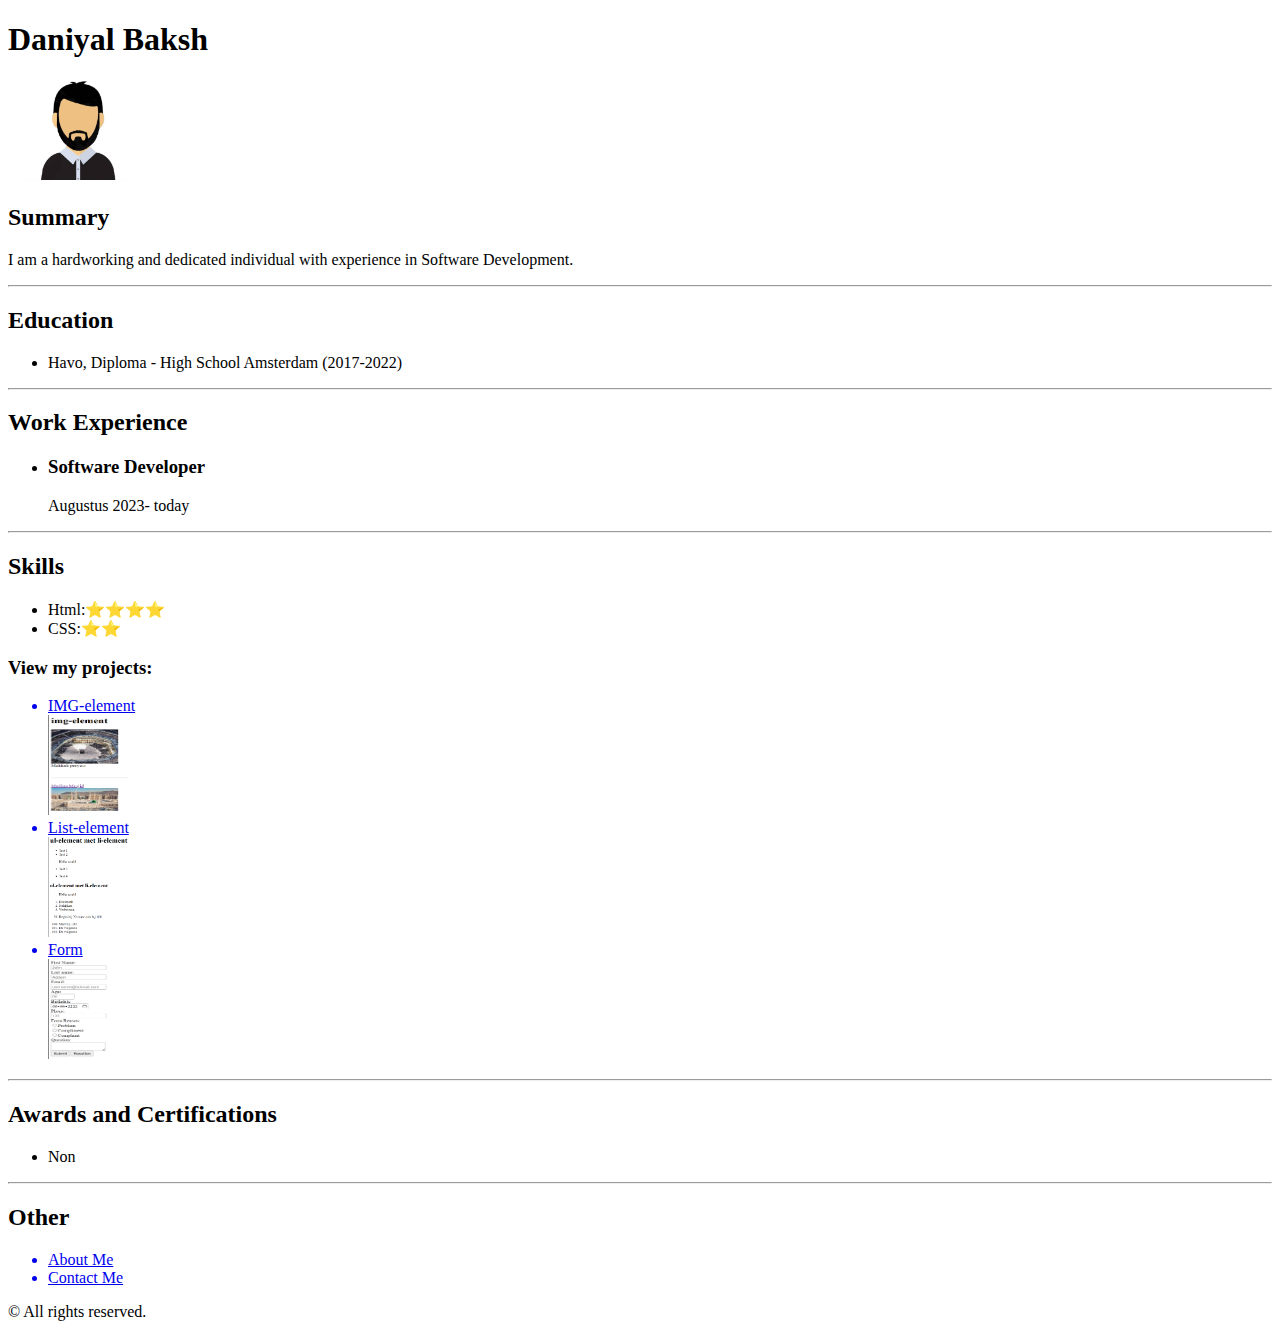
==== index.html @ 6ead0e61 "Update index.html" ====
<!DOCTYPE html>
<html lang="en">
<head>
    <meta charset="UTF-8">
    <meta name="viewport" content="width=device-width, initial-scale=1.0">
    <title>My Resume</title>
</head>
<body>
    <h1>Daniyal Baksh</h1>
    <img src="./Capstone_porfolio-image.jpg" alt="profile_img" height="100">
<h2>Summary</h2>
<p>
    I am a hardworking and dedicated individual with experience in Software Development.
</p>
<hr>
<h2>Education</h2>
<p>
    <ul>
        <li>Havo, Diploma - High School Amsterdam (2017-2022)</li>
    </ul>
</p>

<hr>
<h2>Work Experience</h2>
<ul>
    <li><h3>Software Developer</h3></li>
    Augustus 2023- today

</ul>

<hr/>
<h2>Skills</h2>
<ul>
    <li>Html:⭐️⭐️⭐️⭐️</li>
    <li>CSS:⭐️⭐️</li>    
</ul>

<h3>View my projects:</h3>
<ul>
    <a href="./img-element.html"><li>IMG-element</li>
        <img src="./img-element.jpg.png" alt="img" height="100px" width="80px"></a>

    <a href="./ol-ul-en-li-elementen.html"><li>List-element</li>
        <img src="./ol-element.jpg.png" alt="ol" height="100px" width="80px"></a>

    <a href="./Form.html"><li>Form</li>
        <img src="./form.jpg.png" alt="form" height="100px" width="80px"></a>

</ul>

<hr>
<h2>Awards and Certifications</h2>
<ul>
    <li>Non</li>
</ul>

<hr>
<h2>Other</h2>
<ul>
    <a href="./about.html"><li>About Me</li></a>
    <a href="./contact.html"><li>Contact Me</li></a>
    
</ul>

    
</body><footer>© All rights reserved.</footer>
</html>
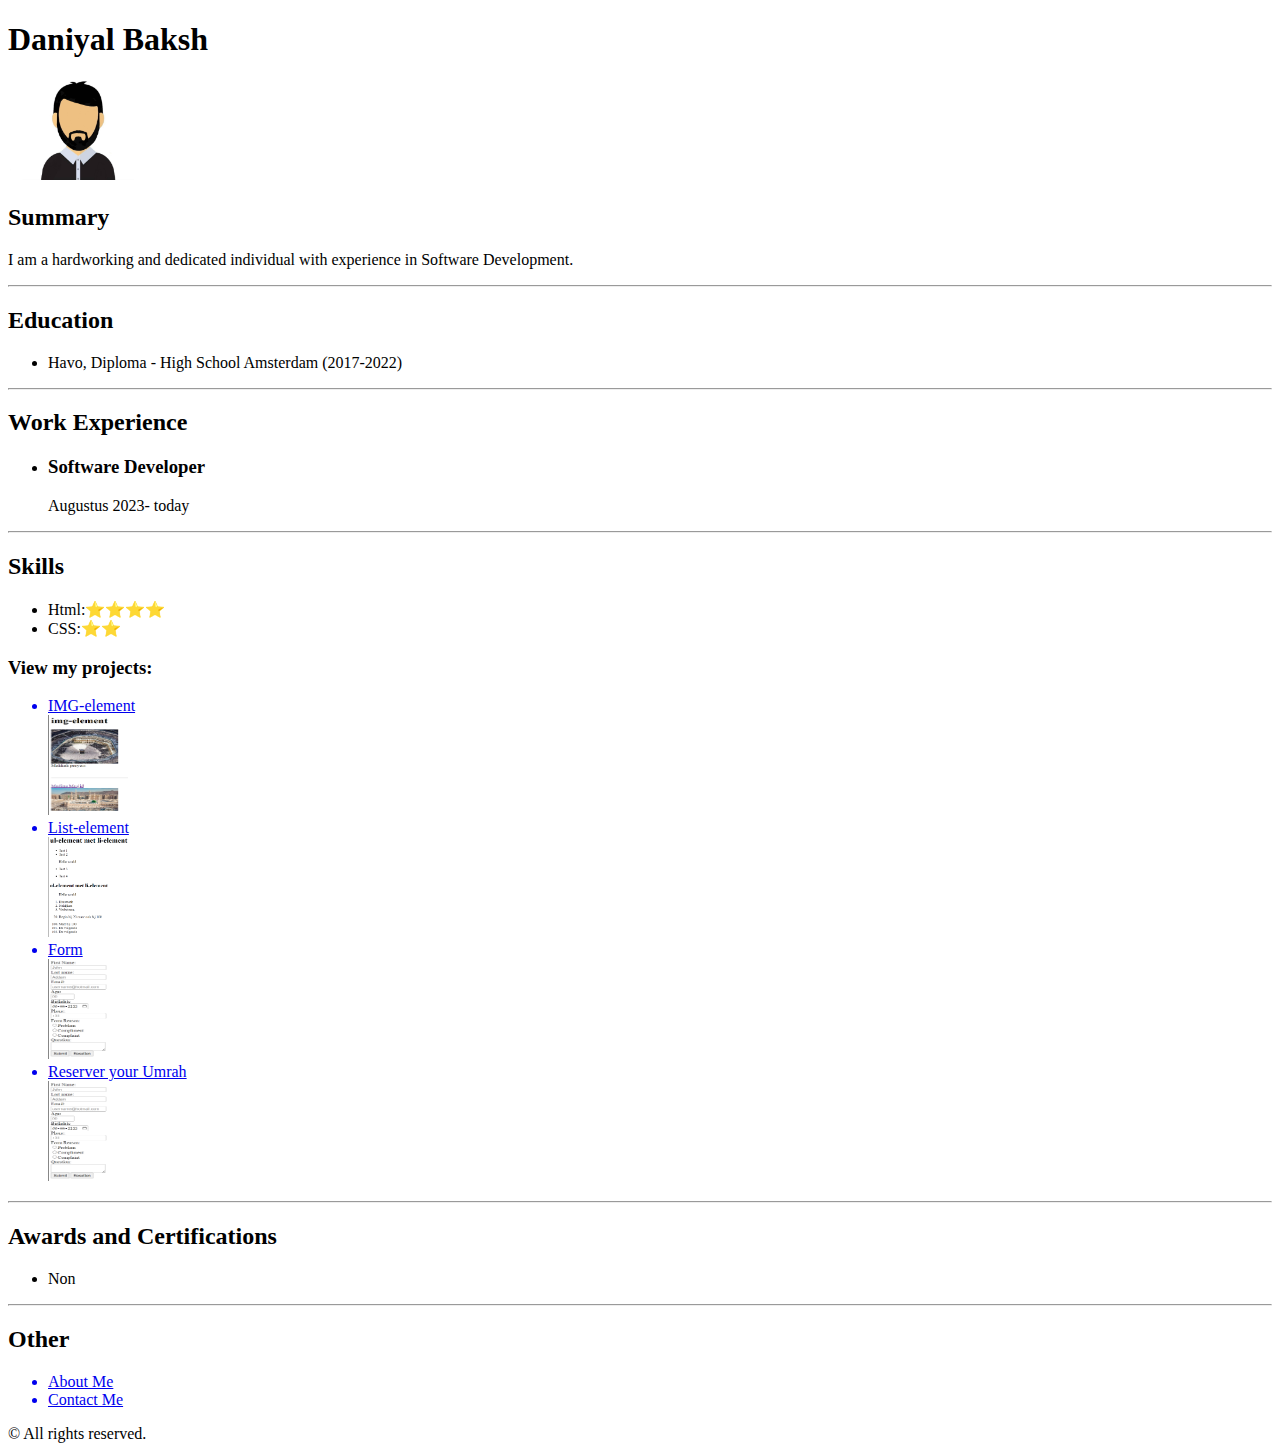
==== commit 05d00fdd: "Update index.html" ====
--- a/index.html
+++ b/index.html
@@ -46,6 +46,10 @@
     <a href="./Form.html"><li>Form</li>
         <img src="./form.jpg.png" alt="form" height="100px" width="80px"></a>
 
+     <a href="./Homepage.html"><li>Reserver your Umrah</li>
+        <img src="./form.jpg.png" alt="form" height="100px" width="80px"></a>
+
+
 </ul>
 
 <hr>
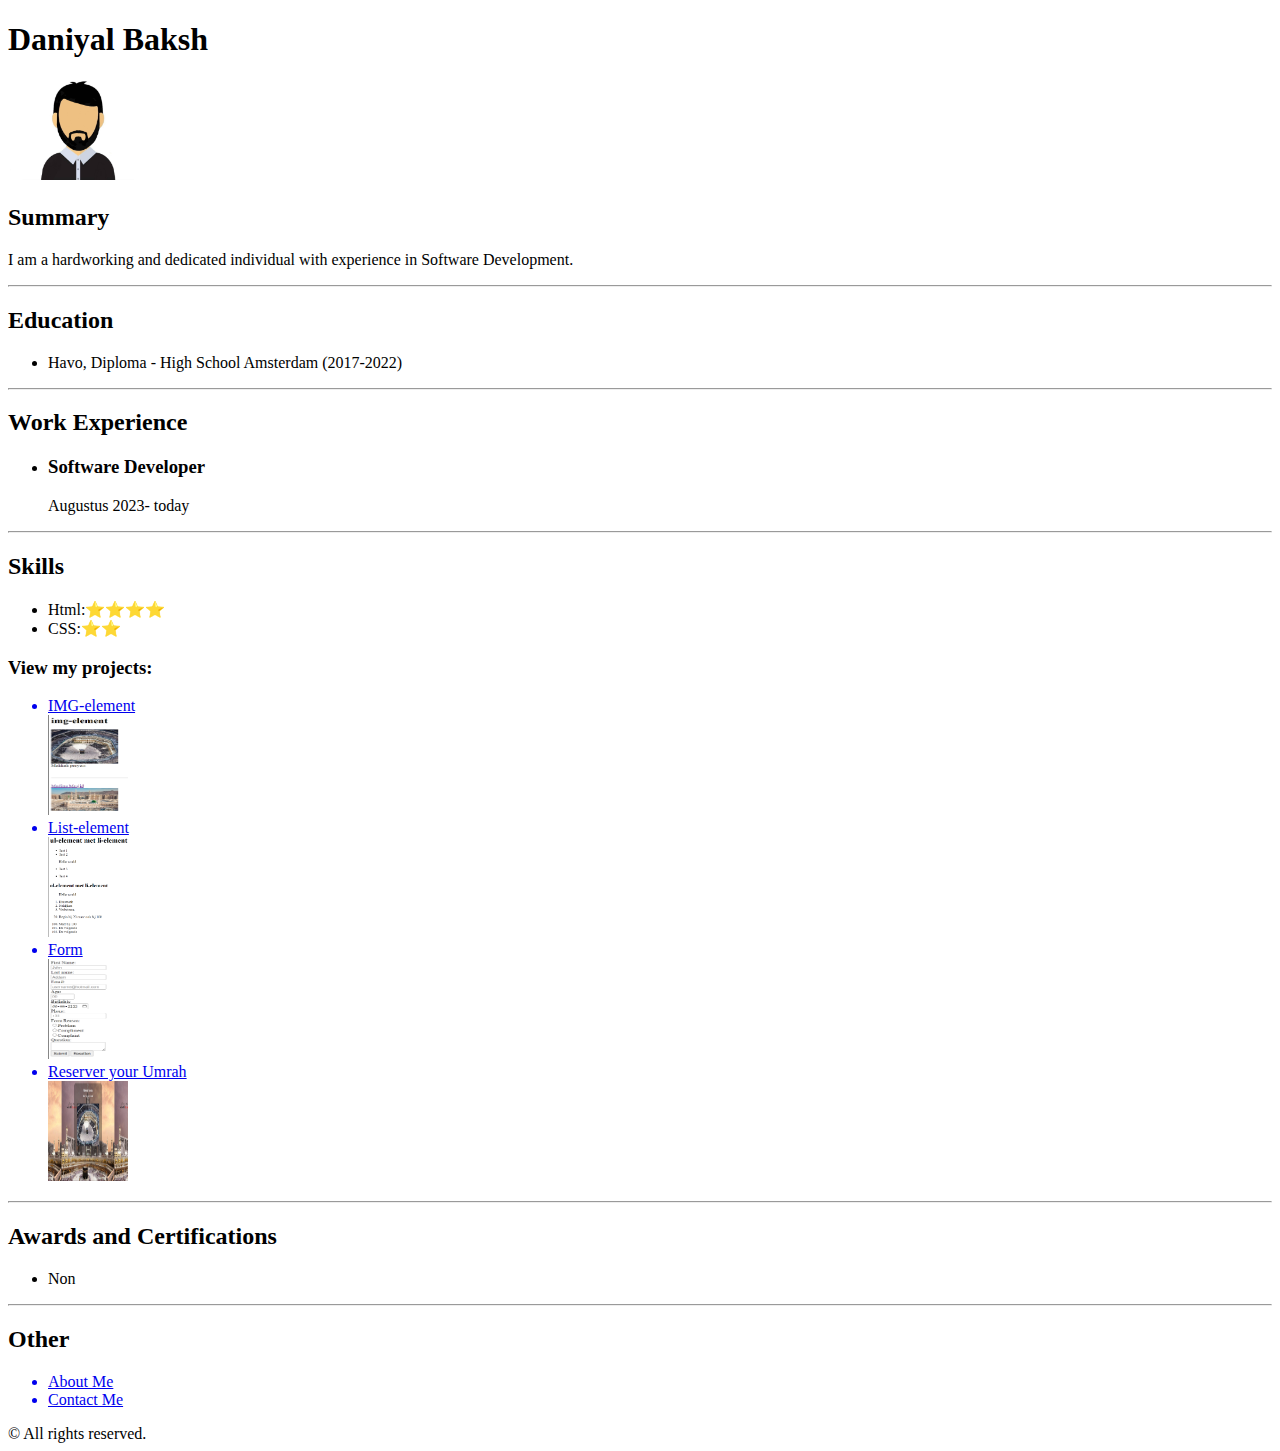
==== commit b7e81282: "Update index.html" ====
--- a/index.html
+++ b/index.html
@@ -47,7 +47,7 @@
         <img src="./form.jpg.png" alt="form" height="100px" width="80px"></a>
 
      <a href="./Homepage.html"><li>Reserver your Umrah</li>
-        <img src="./form.jpg.png" alt="form" height="100px" width="80px"></a>
+        <img src="2023-09-13.png" alt="form" height="100px" width="80px"></a>
 
 
 </ul>
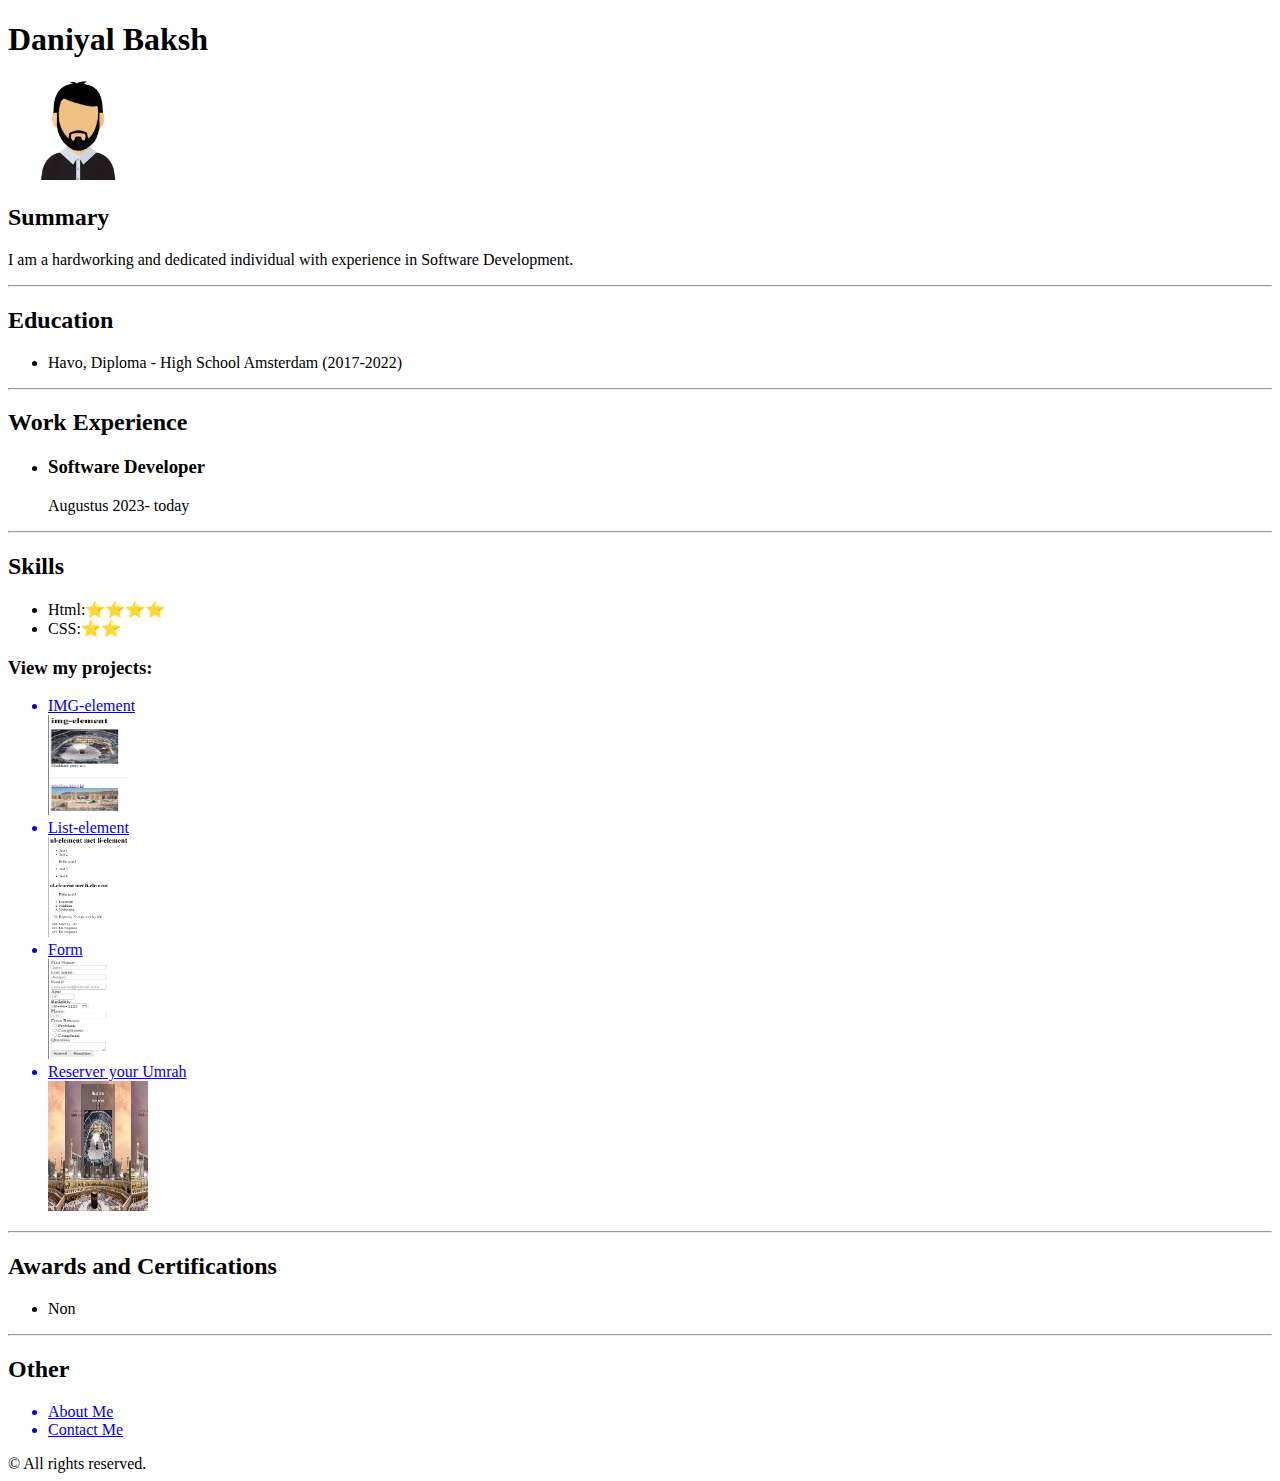
==== commit 7a0f64ab: "Update index.html" ====
--- a/index.html
+++ b/index.html
@@ -47,7 +47,7 @@
         <img src="./form.jpg.png" alt="form" height="100px" width="80px"></a>
 
      <a href="./Homepage.html"><li>Reserver your Umrah</li>
-        <img src="2023-09-13.png" alt="form" height="100px" width="80px"></a>
+        <img src="2023-09-13.png" alt="form" height="130px" width="100px"></a>
 
 
 </ul>
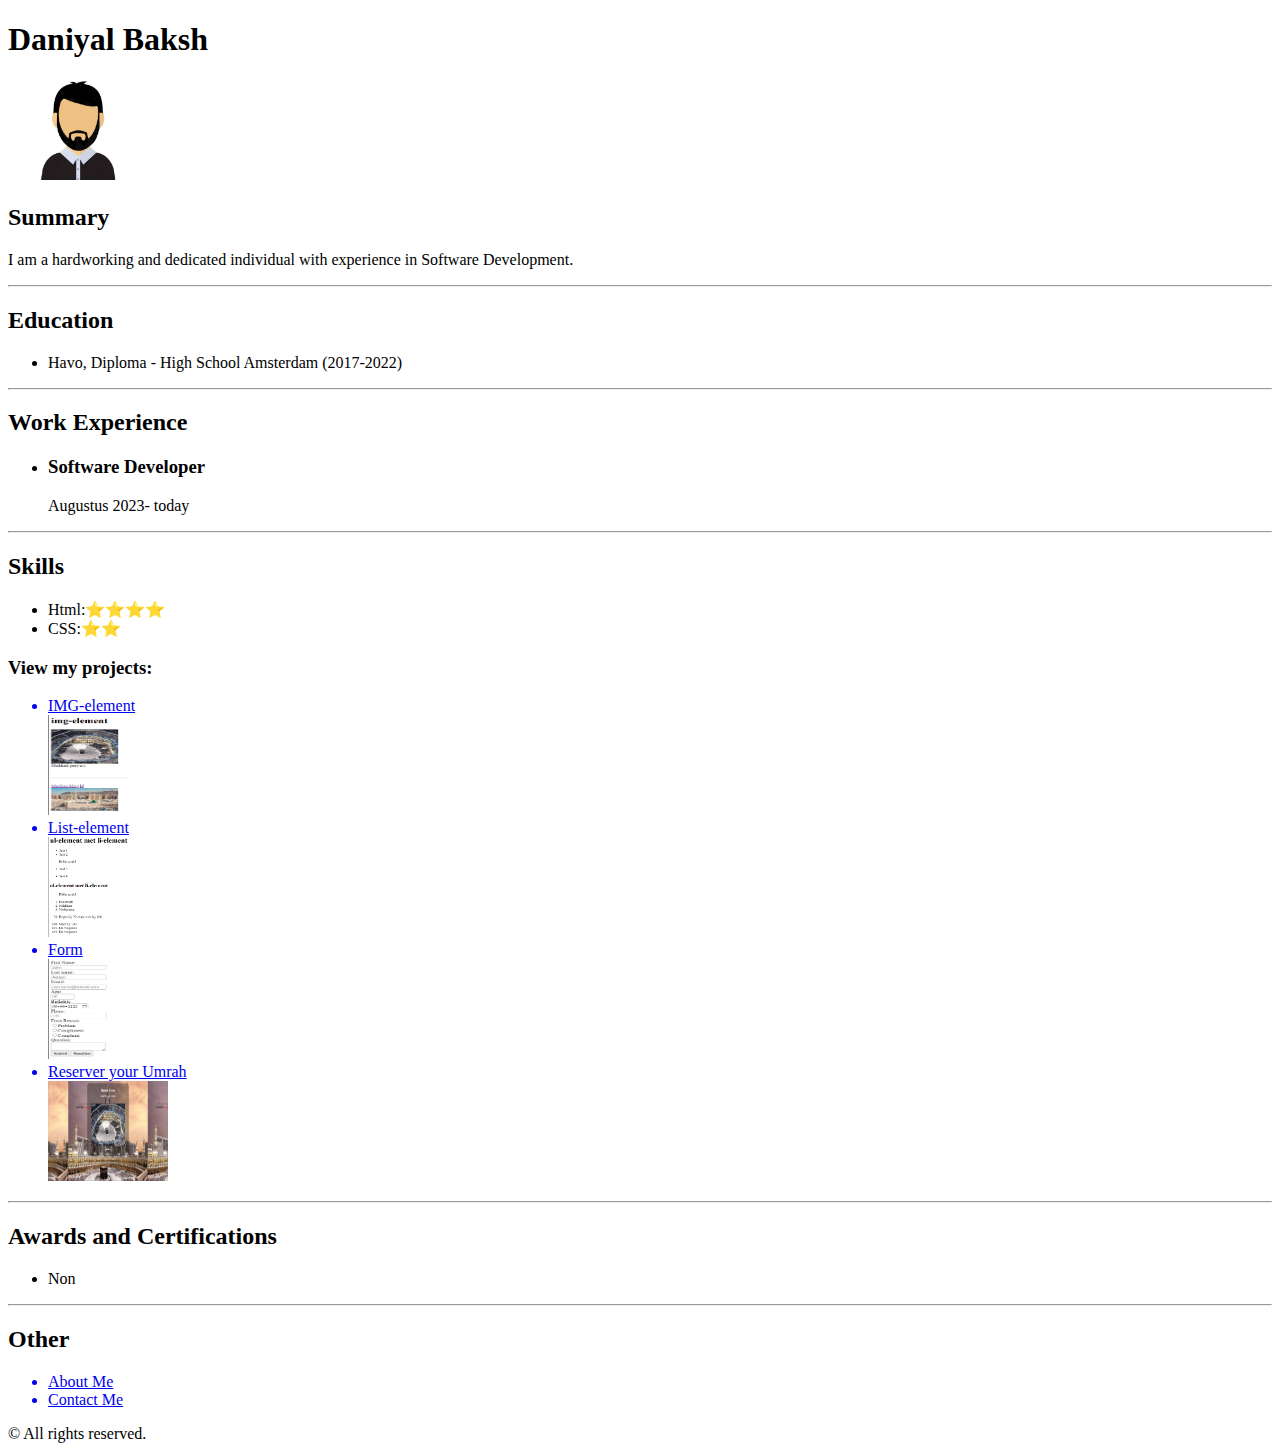
==== commit f66df8a4: "Update index.html" ====
--- a/index.html
+++ b/index.html
@@ -47,7 +47,7 @@
         <img src="./form.jpg.png" alt="form" height="100px" width="80px"></a>
 
      <a href="./Homepage.html"><li>Reserver your Umrah</li>
-        <img src="2023-09-13.png" alt="form" height="130px" width="100px"></a>
+        <img src="2023-09-13.png" alt="form" height="100px" width="120px"></a>
 
 
 </ul>
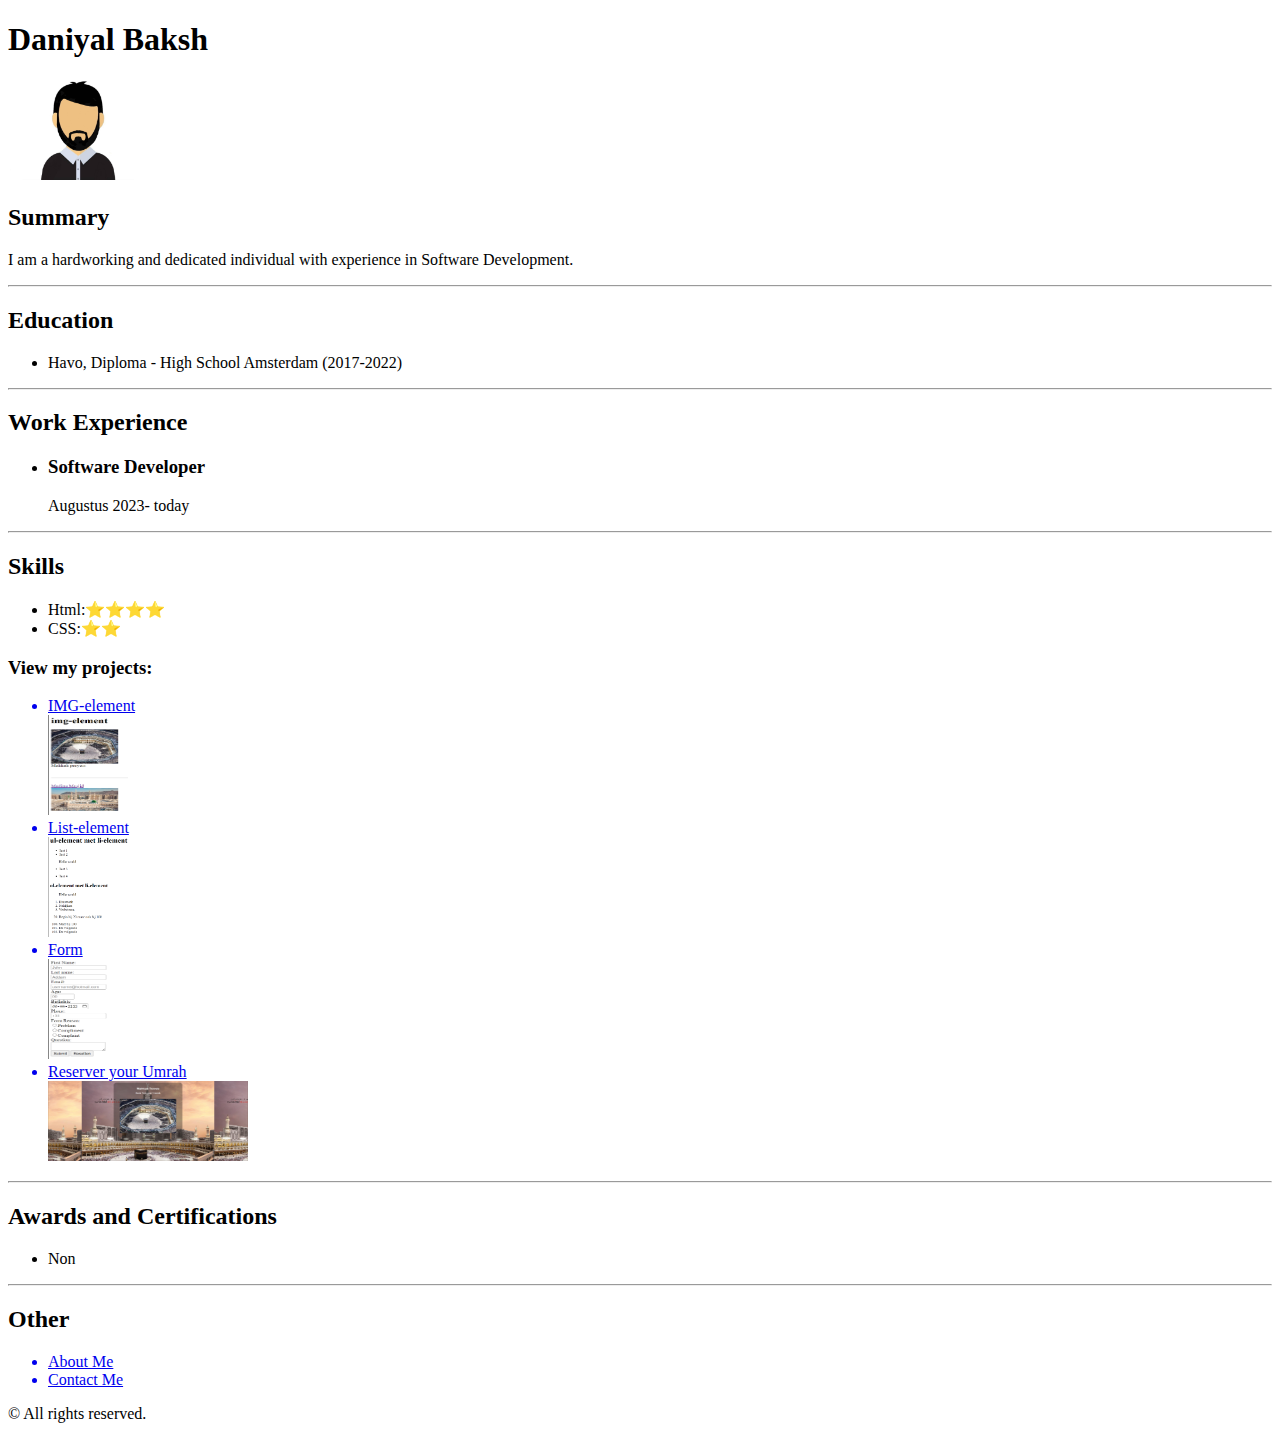
==== commit e62c92a1: "Update index.html" ====
--- a/index.html
+++ b/index.html
@@ -47,7 +47,7 @@
         <img src="./form.jpg.png" alt="form" height="100px" width="80px"></a>
 
      <a href="./Homepage.html"><li>Reserver your Umrah</li>
-        <img src="2023-09-13.png" alt="form" height="100px" width="120px"></a>
+        <img src="2023-09-13.png" alt="form" height="80px" width="200px"></a>
 
 
 </ul>
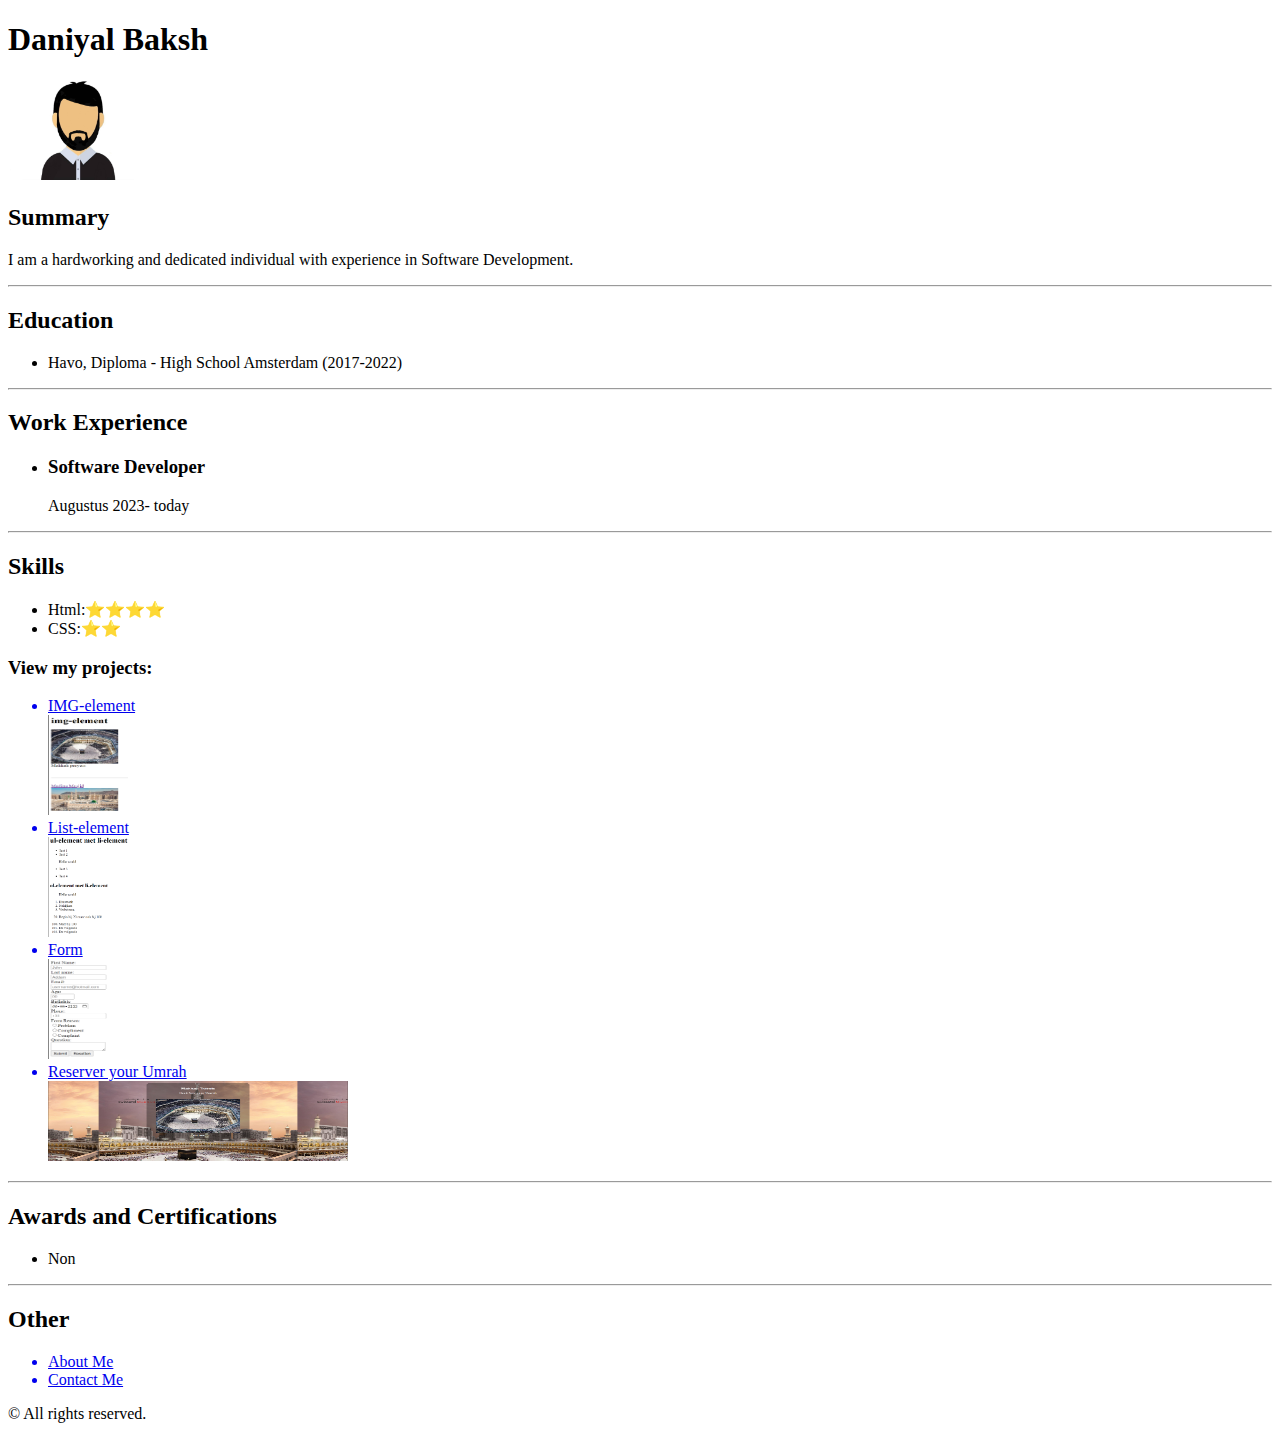
==== commit 403b8fcf: "Update index.html" ====
--- a/index.html
+++ b/index.html
@@ -47,7 +47,7 @@
         <img src="./form.jpg.png" alt="form" height="100px" width="80px"></a>
 
      <a href="./Homepage.html"><li>Reserver your Umrah</li>
-        <img src="2023-09-13.png" alt="form" height="80px" width="200px"></a>
+        <img src="2023-09-13.png" alt="form" height="80px" width="300px"></a>
 
 
 </ul>
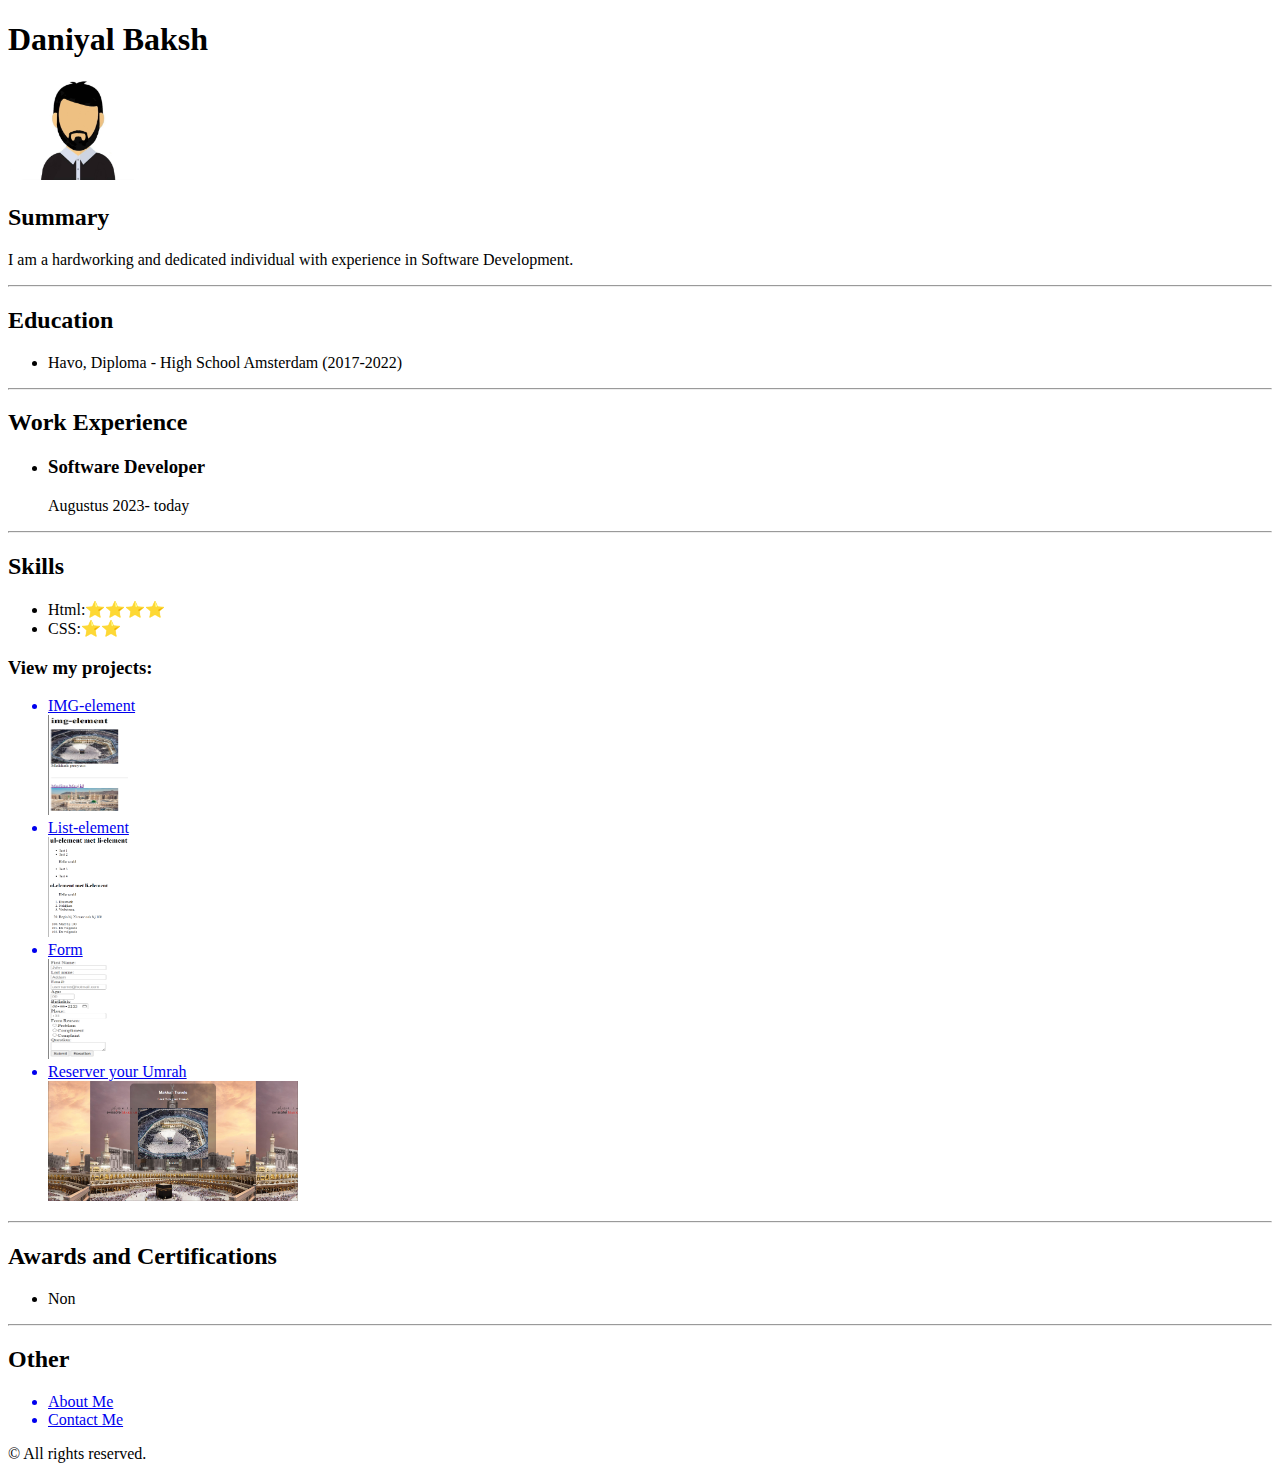
==== commit c5952631: "Update index.html" ====
--- a/index.html
+++ b/index.html
@@ -47,7 +47,7 @@
         <img src="./form.jpg.png" alt="form" height="100px" width="80px"></a>
 
      <a href="./Homepage.html"><li>Reserver your Umrah</li>
-        <img src="2023-09-13.png" alt="form" height="80px" width="300px"></a>
+        <img src="2023-09-13.png" alt="form" height="120px" width="250px"></a>
 
 
 </ul>
